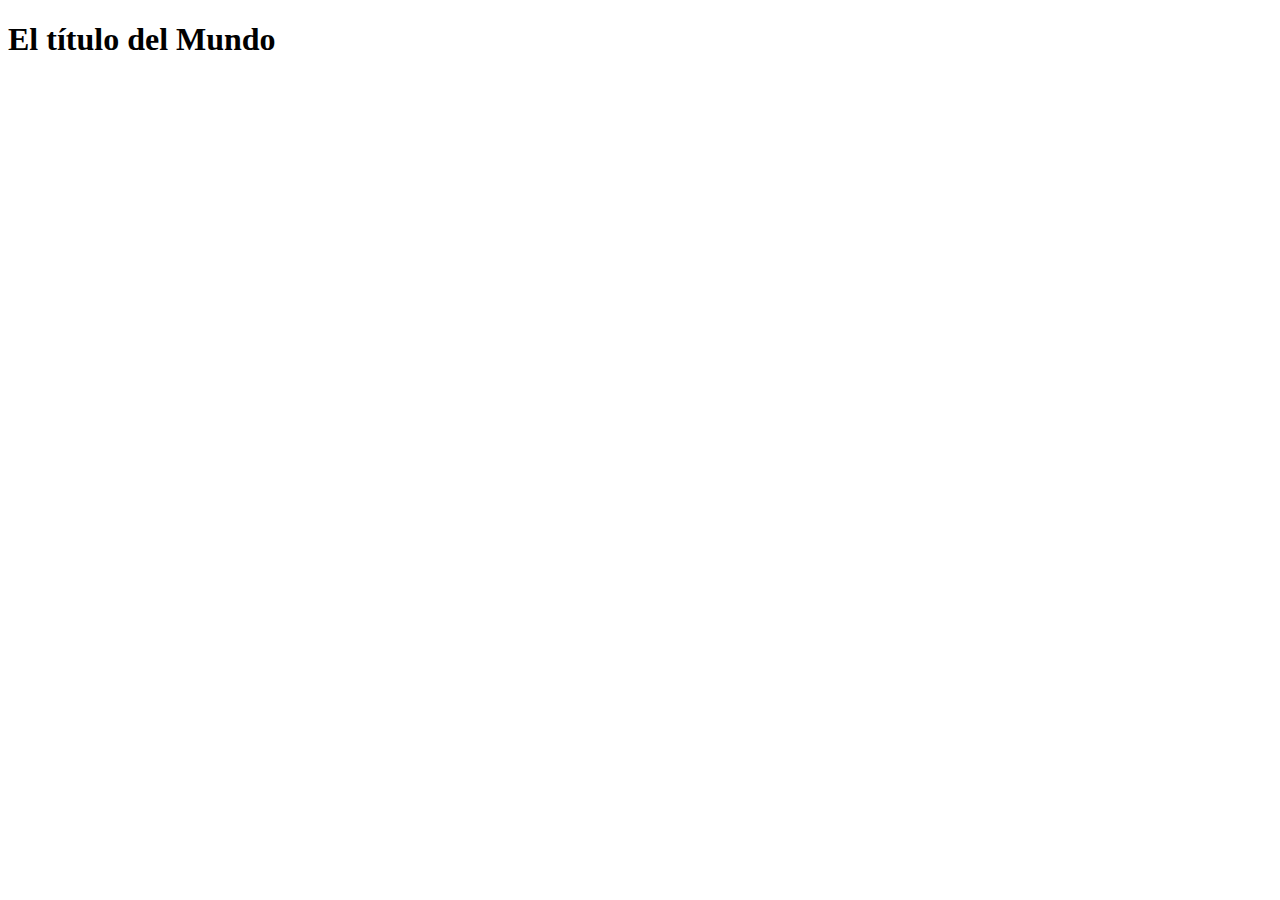
==== index.html @ 90f956b9 "Creado el index.html" ====
<!DOCTYPE html>
<html lang="en">
<head>
    <meta charset="UTF-8">
    <meta name="viewport" content="width=device-width, initial-scale=1.0">
    <title>Index de ejemplo</title>
</head>
<body>
    <h1>El título del Mundo</h1>
</body>
</html>
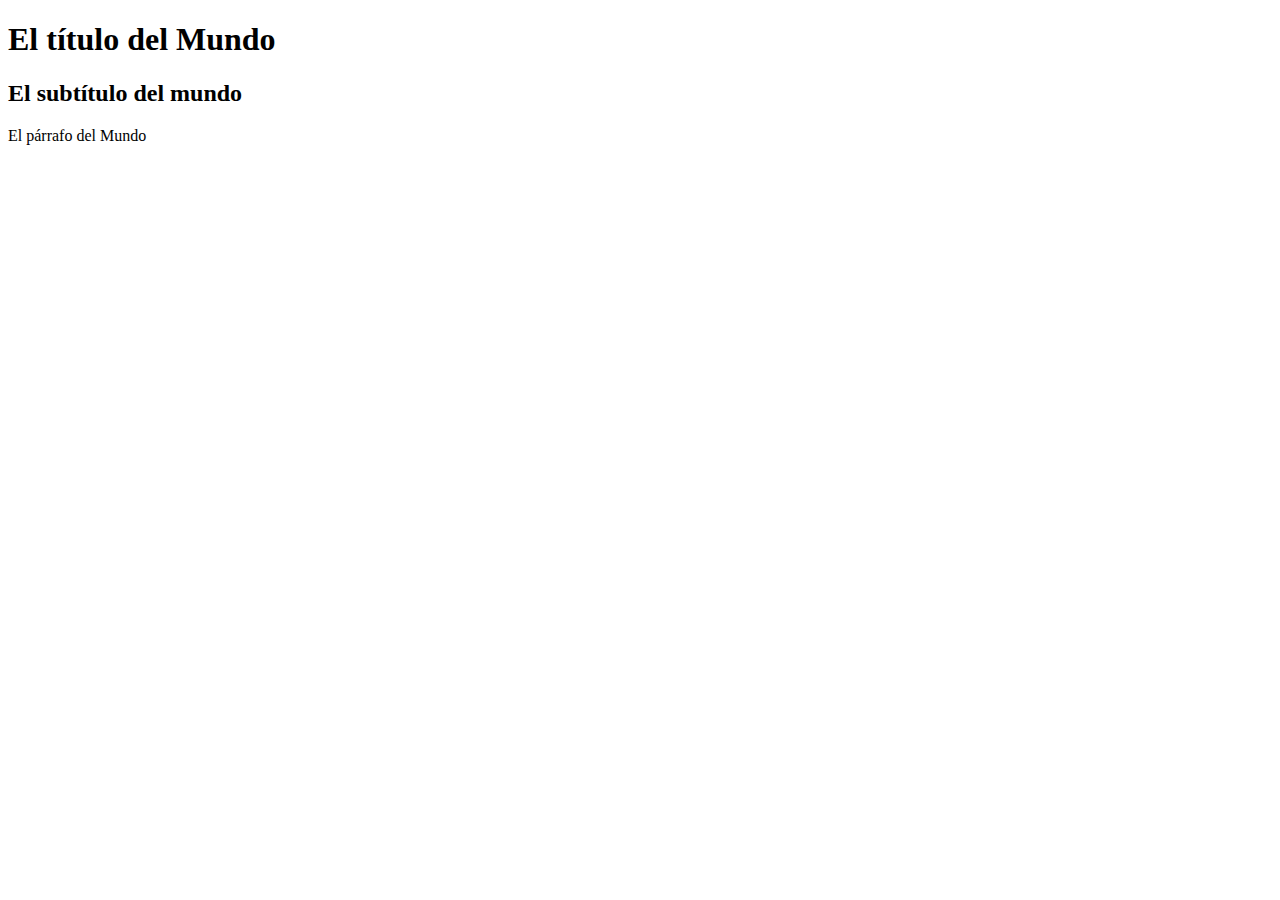
==== commit 1a4723b4: "Cambios en el index" ====
--- a/index.html
+++ b/index.html
@@ -4,8 +4,11 @@
     <meta charset="UTF-8">
     <meta name="viewport" content="width=device-width, initial-scale=1.0">
     <title>Index de ejemplo</title>
+    <link rel="stylesheet" href="css/index.css">
 </head>
 <body>
     <h1>El título del Mundo</h1>
+    <h2>El subtítulo del mundo</h2>
+    <p>El párrafo del Mundo</p>
 </body>
 </html>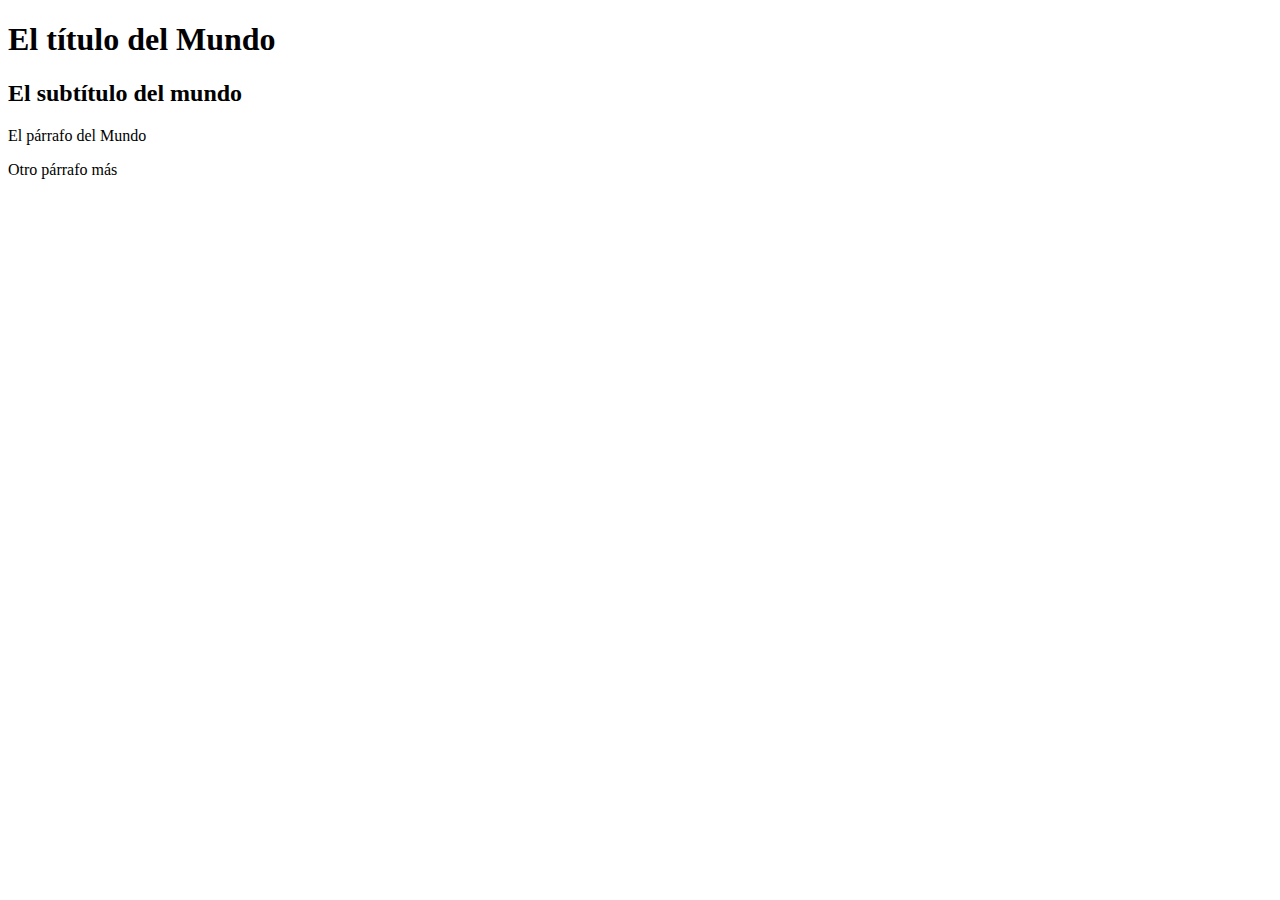
==== commit d3dd70e1: "Otro párrafo más en el index" ====
--- a/index.html
+++ b/index.html
@@ -10,5 +10,6 @@
     <h1>El título del Mundo</h1>
     <h2>El subtítulo del mundo</h2>
     <p>El párrafo del Mundo</p>
+    <p>Otro párrafo más</p>
 </body>
 </html>